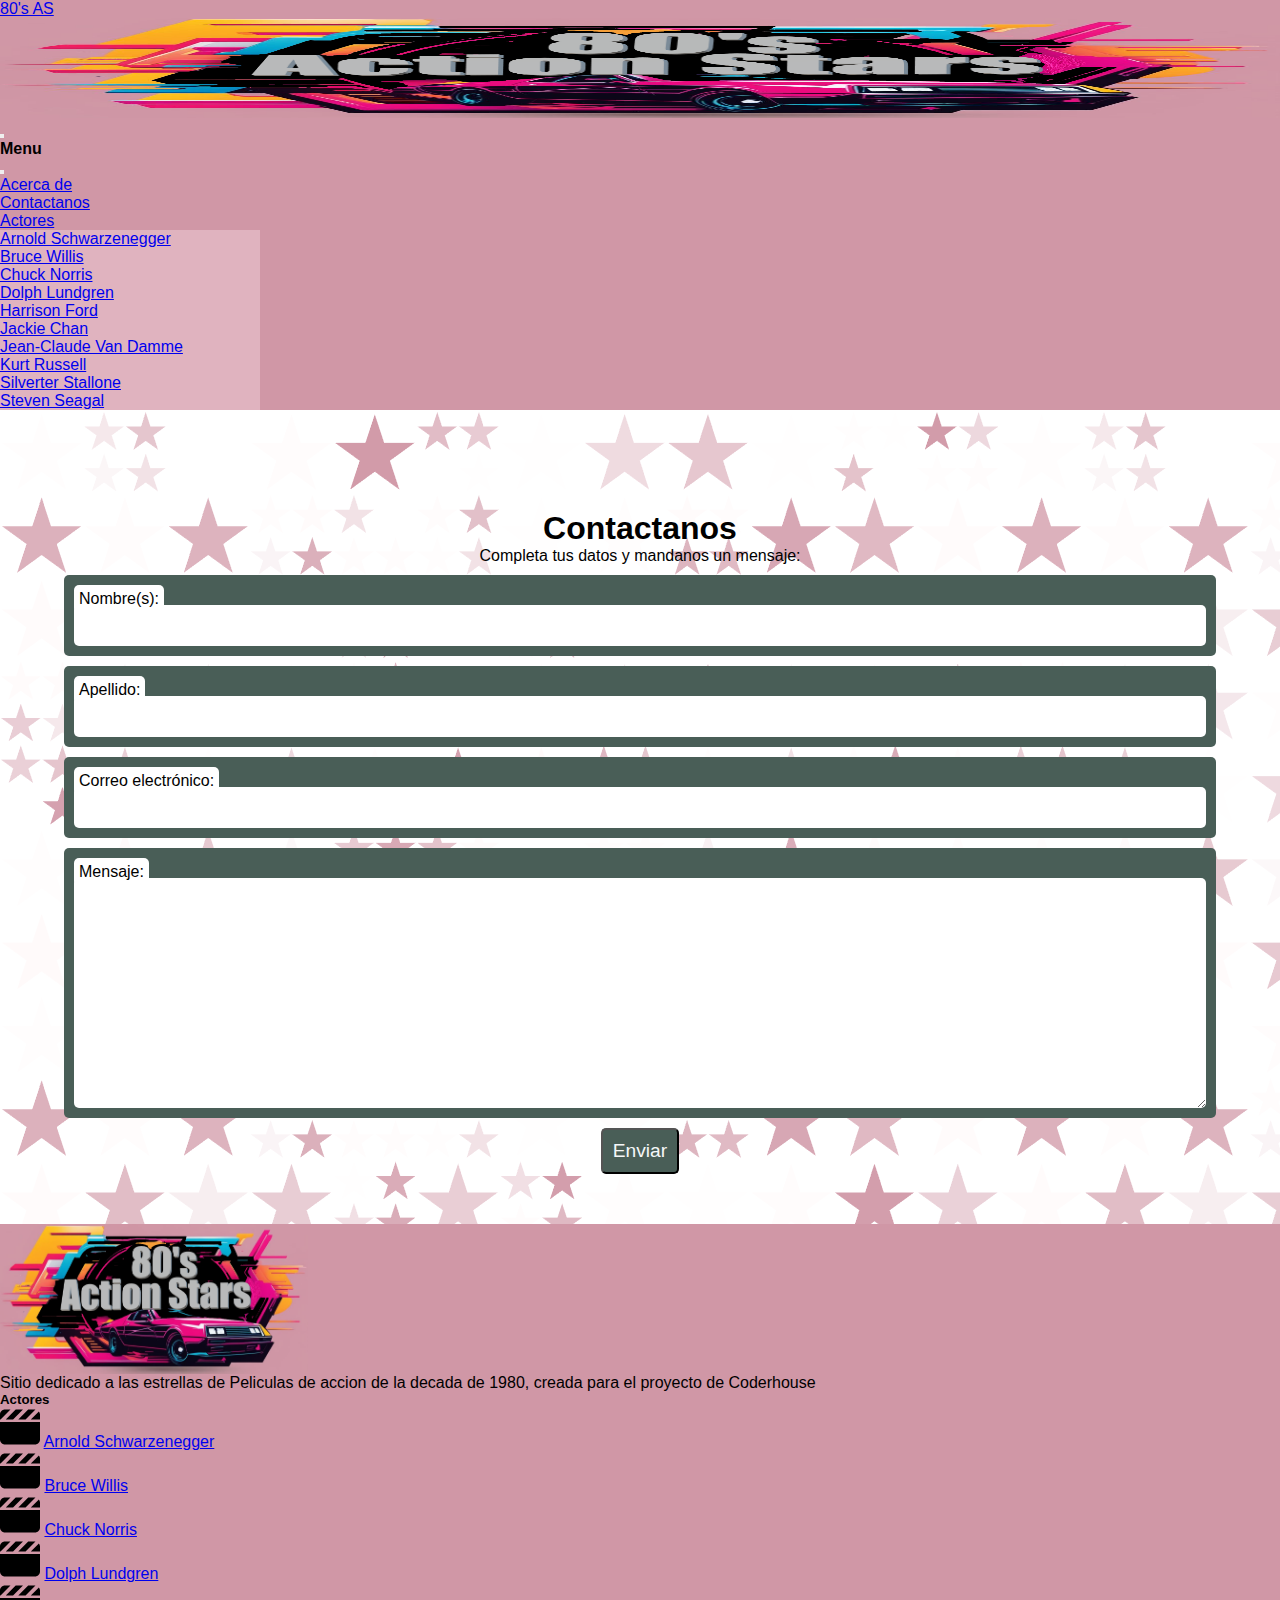
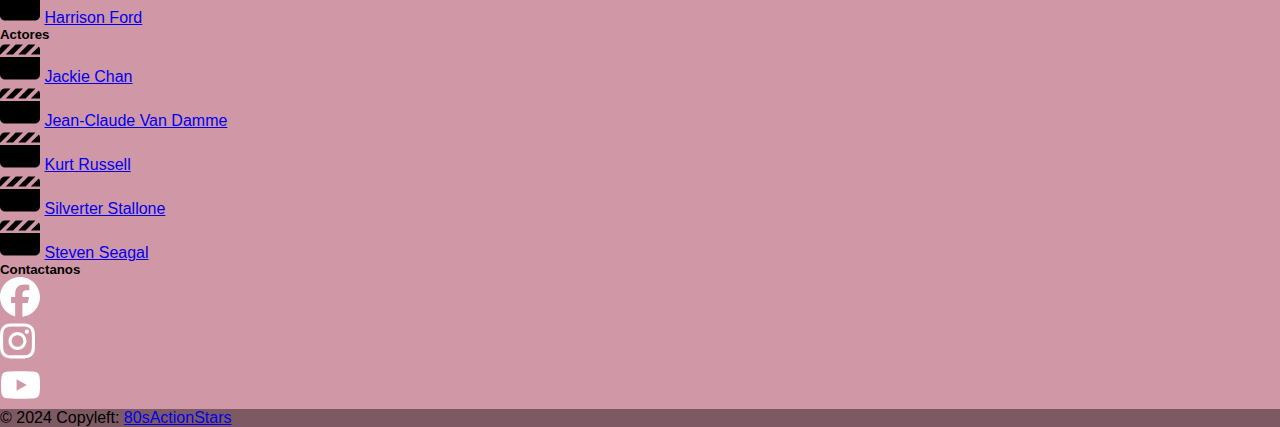
==== pages/Contacto.html @ cd0b23fa "se carga el sitio completo, cambiando el css propio al de bootstrap" ====
<!DOCTYPE html>
<html lang="en">
<head>
    <meta charset="UTF-8">
    <meta name="viewport" content="width=device-width, initial-scale=1.0">
    <!-- link icons bs -->
    <link rel="stylesheet" href="https://cdn.jsdelivr.net/npm/bootstrap-icons@1.11.3/font/bootstrap-icons.min.css">
    <!-- link de bootstrap  -->
    <link href="https://cdn.jsdelivr.net/npm/bootstrap@5.3.2/dist/css/bootstrap.min.css" rel="stylesheet"
    integrity="sha384-T3c6CoIi6uLrA9TneNEoa7RxnatzjcDSCmG1MXxSR1GAsXEV/Dwwykc2MPK8M2HN" crossorigin="anonymous">
    <!-- link css -->
    <link rel="stylesheet" href="../css/bootstrap.css">
    <link rel="stylesheet" href="../css/style.css">
    <title>80's Action Stars</title>
</head>
<body>
    <!-- NAVBAR -->
    <nav class="navbar fixed-top">
        <div class="container-fluid">
            <a class="navbar-brand" href="#">80's AS</a>
            <a class="nav-logo" href="../index.html"><img src="../assets/images/Logo.png" alt="Logo"></a>
            <button class="navbar-toggler" type="button" data-bs-toggle="offcanvas" data-bs-target="#offcanvasNavbar" aria-controls="offcanvasNavbar" aria-label="Toggle navigation">
                <span class="navbar-toggler-icon"></span>
            </button>
            <div class="offcanvas offcanvas-end" tabindex="-1" id="offcanvasNavbar" aria-labelledby="offcanvasNavbarLabel">
                <div class="offcanvas-header">
                    <h4 class="offcanvas-title" id="offcanvasNavbarLabel">Menu</h4>
                    <button type="button" class="btn-close" data-bs-dismiss="offcanvas" aria-label="Close"></button>
                </div>
                <div class="offcanvas-body">
                    <ul class="navbar-nav justify-content-end flex-grow-1 pe-3">
                        <li class="nav-item"><a class="nav-link" aria-current="page" href="../pages/About.html">Acerca de</a></li>
                        <li class="nav-item"><a class="nav-link" href="../pages/Contacto.html">Contactanos</a></li>
                        <li class="nav-item dropdown"><a class="nav-link dropdown-toggle" href="#" role="button" data-bs-toggle="dropdown" aria-expanded="false">Actores</a>
                            <ul class="dropdown-menu">
                                <li><a class="dropdown-item" href="../pages/Schwarzenegger.html">Arnold Schwarzenegger</a></li>
                                <li><a class="dropdown-item" href="../pages/Error.html">Bruce Willis</a></li>
                                <li><a class="dropdown-item" href="../pages/Error.html">Chuck Norris</a></li>
                                <li><a class="dropdown-item" href="../pages/Error.html">Dolph Lundgren</a></li>
                                <li><a class="dropdown-item" href="../pages/Error.html">Harrison Ford</a></li>
                                <li><a class="dropdown-item" href="../pages/Error.html">Jackie Chan</a></li>
                                <li><a class="dropdown-item" href="../pages/Error.html">Jean-Claude Van Damme</a></li>
                                <li><a class="dropdown-item" href="../pages/Error.html">Kurt Russell</a></li>
                                <li><a class="dropdown-item" href="../pages/Error.html">Silverter Stallone</a></li>
                                <li><a class="dropdown-item" href="../pages/Error.html">Steven Seagal</a></li>
                            </ul>
                        </li>
                    </ul>
                </div>
            </div>
        </div>
    </nav>
    <!-- FIN NAVBAR -->
    <main>
        <h1>Contactanos</h1>
        <section class="hero-container">
            <span class="title">Completa tus datos y mandanos un mensaje:</span>
                <div class="formulario">
                    <div class="campo">
                        <span><input class="" id="nombre" value="" type="text" name="nombre"></span>
                        <label id="labelNombre" for="Nombre" >Nombre(s): </label>
                    </div>
                    <div class="campo">
                        <span><input class="" id="Apellido" value="" type="text" name="Apellido"></span>
                        <label id="labelApellido" for="Apellido">Apellido:</label>
                    </div>
                    <div class="campo"> 
                        <span><input class="" id="email" value="" type="email" name="email"></span>
                        <label for="email">Correo electrónico:</label>
                    </div>
                    <div class="campo">
                        <span><textarea name="Mensaje" id="Mensaje" cols="30" rows="10"></textarea> </span>
                        <label id="labelMensaje" for="Mensaje">Mensaje:</label>
                    </div>
                    <button type="submit">Enviar</button>
                </div>
        </section>
    </main>

<!-- FOOTER -->
<footer class="text-center text-lg-start text-white">
    <div class="container p-4">
        <div class="row my-4">
            <div class="col-lg-3 col-md-6 mb-4 mb-md-0">
                <div class="footer-logo align-items-center justify-content-center mb-4 mx-auto">
                    <img src="../assets/images/Logo.png" alt="Logo" loading="lazy" />
                </div>
                    <p class="text-center">Sitio dedicado a las estrellas de Peliculas de accion de la decada de 1980, creada para el proyecto de Coderhouse </p>
            </div>
            <div class="col-lg-3 col-md-6 mb-4 mb-md-0">
                <h5 class="text-uppercase mb-4" >Actores</h5>
                <ul class="list-unstyled text-start">
                    <li class="mb-2">
                        <svg xmlns="http://www.w3.org/2000/svg" viewBox="0 0 512 512"><path fill="#000000" d="M448 32H361.9l-1 1-127 127h92.1l1-1L453.8 32.3c-1.9-.2-3.8-.3-5.8-.3zm64 128V96c0-15.1-5.3-29.1-14-40l-104 104H512zM294.1 32H201.9l-1 1L73.9 160h92.1l1-1 127-127zM64 32C28.7 32 0 60.7 0 96v64H6.1l1-1 127-127H64zM512 192H0V416c0 35.3 28.7 64 64 64H448c35.3 0 64-28.7 64-64V192z"/></svg>
                        <a href="../pages/Schwarzenegger.html" class="text-white"></i>Arnold Schwarzenegger</a>
                    </li>
                    <li class="mb-2">
                        <svg xmlns="http://www.w3.org/2000/svg" viewBox="0 0 512 512"><path fill="#000000" d="M448 32H361.9l-1 1-127 127h92.1l1-1L453.8 32.3c-1.9-.2-3.8-.3-5.8-.3zm64 128V96c0-15.1-5.3-29.1-14-40l-104 104H512zM294.1 32H201.9l-1 1L73.9 160h92.1l1-1 127-127zM64 32C28.7 32 0 60.7 0 96v64H6.1l1-1 127-127H64zM512 192H0V416c0 35.3 28.7 64 64 64H448c35.3 0 64-28.7 64-64V192z"/></svg>
                        <a href="../pages/Error.html" class="text-white"></i>Bruce Willis</a>
                    </li>
                    <li class="mb-2">
                        <svg xmlns="http://www.w3.org/2000/svg" viewBox="0 0 512 512"><path fill="#000000" d="M448 32H361.9l-1 1-127 127h92.1l1-1L453.8 32.3c-1.9-.2-3.8-.3-5.8-.3zm64 128V96c0-15.1-5.3-29.1-14-40l-104 104H512zM294.1 32H201.9l-1 1L73.9 160h92.1l1-1 127-127zM64 32C28.7 32 0 60.7 0 96v64H6.1l1-1 127-127H64zM512 192H0V416c0 35.3 28.7 64 64 64H448c35.3 0 64-28.7 64-64V192z"/></svg>
                        <a href="../pages/Error.html" class="text-white"></i>Chuck Norris</a>
                    </li>
                    <li class="mb-2">
                        <svg xmlns="http://www.w3.org/2000/svg" viewBox="0 0 512 512"><path fill="#000000" d="M448 32H361.9l-1 1-127 127h92.1l1-1L453.8 32.3c-1.9-.2-3.8-.3-5.8-.3zm64 128V96c0-15.1-5.3-29.1-14-40l-104 104H512zM294.1 32H201.9l-1 1L73.9 160h92.1l1-1 127-127zM64 32C28.7 32 0 60.7 0 96v64H6.1l1-1 127-127H64zM512 192H0V416c0 35.3 28.7 64 64 64H448c35.3 0 64-28.7 64-64V192z"/></svg>
                        <a href="../pages/Error.html" class="text-white"></i>Dolph Lundgren</a>
                    </li>
                    <li class="mb-2">
                        <svg xmlns="http://www.w3.org/2000/svg" viewBox="0 0 512 512"><path fill="#000000" d="M448 32H361.9l-1 1-127 127h92.1l1-1L453.8 32.3c-1.9-.2-3.8-.3-5.8-.3zm64 128V96c0-15.1-5.3-29.1-14-40l-104 104H512zM294.1 32H201.9l-1 1L73.9 160h92.1l1-1 127-127zM64 32C28.7 32 0 60.7 0 96v64H6.1l1-1 127-127H64zM512 192H0V416c0 35.3 28.7 64 64 64H448c35.3 0 64-28.7 64-64V192z"/></svg>
                        <a href="../pages/Error.html" class="text-white"></i>Harrison Ford</a>
                    </li>
                </ul>
            </div>
            <div class="col-lg-3 col-md-6 mb-4 mb-md-0">
                <h5 class="text-uppercase mb-4">Actores</h5>
                <ul class="list-unstyled text-start">
                    <li class="mb-2">
                        <svg xmlns="http://www.w3.org/2000/svg" viewBox="0 0 512 512"><path fill="#000000" d="M448 32H361.9l-1 1-127 127h92.1l1-1L453.8 32.3c-1.9-.2-3.8-.3-5.8-.3zm64 128V96c0-15.1-5.3-29.1-14-40l-104 104H512zM294.1 32H201.9l-1 1L73.9 160h92.1l1-1 127-127zM64 32C28.7 32 0 60.7 0 96v64H6.1l1-1 127-127H64zM512 192H0V416c0 35.3 28.7 64 64 64H448c35.3 0 64-28.7 64-64V192z"/></svg>
                        <a href="../pages/Error.html" class="text-white"></i>Jackie Chan</a>
                    </li>
                    <li class="mb-2">
                        <svg xmlns="http://www.w3.org/2000/svg" viewBox="0 0 512 512"><path fill="#000000" d="M448 32H361.9l-1 1-127 127h92.1l1-1L453.8 32.3c-1.9-.2-3.8-.3-5.8-.3zm64 128V96c0-15.1-5.3-29.1-14-40l-104 104H512zM294.1 32H201.9l-1 1L73.9 160h92.1l1-1 127-127zM64 32C28.7 32 0 60.7 0 96v64H6.1l1-1 127-127H64zM512 192H0V416c0 35.3 28.7 64 64 64H448c35.3 0 64-28.7 64-64V192z"/></svg>
                        <a href="../pages/Error.html" class="text-white"></i>Jean-Claude Van Damme</a>
                    </li>
                    <li class="mb-2">
                        <svg xmlns="http://www.w3.org/2000/svg" viewBox="0 0 512 512"><path fill="#000000" d="M448 32H361.9l-1 1-127 127h92.1l1-1L453.8 32.3c-1.9-.2-3.8-.3-5.8-.3zm64 128V96c0-15.1-5.3-29.1-14-40l-104 104H512zM294.1 32H201.9l-1 1L73.9 160h92.1l1-1 127-127zM64 32C28.7 32 0 60.7 0 96v64H6.1l1-1 127-127H64zM512 192H0V416c0 35.3 28.7 64 64 64H448c35.3 0 64-28.7 64-64V192z"/></svg>
                        <a href="../pages/Error.html" class="text-white"></i>Kurt Russell</a>
                    </li>
                    <li class="mb-2">
                        <svg xmlns="http://www.w3.org/2000/svg" viewBox="0 0 512 512"><path fill="#000000" d="M448 32H361.9l-1 1-127 127h92.1l1-1L453.8 32.3c-1.9-.2-3.8-.3-5.8-.3zm64 128V96c0-15.1-5.3-29.1-14-40l-104 104H512zM294.1 32H201.9l-1 1L73.9 160h92.1l1-1 127-127zM64 32C28.7 32 0 60.7 0 96v64H6.1l1-1 127-127H64zM512 192H0V416c0 35.3 28.7 64 64 64H448c35.3 0 64-28.7 64-64V192z"/></svg>
                        <a href="../pages/Error.html" class="text-white"></i>Silverter Stallone</a>
                    </li>
                    <li class="mb-2">
                        <svg xmlns="http://www.w3.org/2000/svg" viewBox="0 0 512 512"><path fill="#000000" d="M448 32H361.9l-1 1-127 127h92.1l1-1L453.8 32.3c-1.9-.2-3.8-.3-5.8-.3zm64 128V96c0-15.1-5.3-29.1-14-40l-104 104H512zM294.1 32H201.9l-1 1L73.9 160h92.1l1-1 127-127zM64 32C28.7 32 0 60.7 0 96v64H6.1l1-1 127-127H64zM512 192H0V416c0 35.3 28.7 64 64 64H448c35.3 0 64-28.7 64-64V192z"/></svg>
                        <a href="../pages/Error.html" class="text-white"></i>Steven Seagal</a>
                    </li>
                </ul>
            </div>

            <div class="col-lg-3 col-md-6 mb-4 mb-md-0">
                <h5 class="text-uppercase mb-4">Contactanos</h5>
                <ul class="list-unstyled d-inline-flex">
                    <li>
                        <a class="px-3" href="#!"><svg xmlns="http://www.w3.org/2000/svg" viewBox="0 0 512 512"><path fill="#ffffff" d="M512 256C512 114.6 397.4 0 256 0S0 114.6 0 256C0 376 82.7 476.8 194.2 504.5V334.2H141.4V256h52.8V222.3c0-87.1 39.4-127.5 125-127.5c16.2 0 44.2 3.2 55.7 6.4V172c-6-.6-16.5-1-29.6-1c-42 0-58.2 15.9-58.2 57.2V256h83.6l-14.4 78.2H287V510.1C413.8 494.8 512 386.9 512 256h0z"/></svg></a>
                    </li>
                    <li>
                        <a class="px-3" href="#!"><svg xmlns="http://www.w3.org/2000/svg" viewBox="0 0 512 512"><path fill="#ffffff" d="M224.1 141c-63.6 0-114.9 51.3-114.9 114.9s51.3 114.9 114.9 114.9S339 319.5 339 255.9 287.7 141 224.1 141zm0 189.6c-41.1 0-74.7-33.5-74.7-74.7s33.5-74.7 74.7-74.7 74.7 33.5 74.7 74.7-33.6 74.7-74.7 74.7zm146.4-194.3c0 14.9-12 26.8-26.8 26.8-14.9 0-26.8-12-26.8-26.8s12-26.8 26.8-26.8 26.8 12 26.8 26.8zm76.1 27.2c-1.7-35.9-9.9-67.7-36.2-93.9-26.2-26.2-58-34.4-93.9-36.2-37-2.1-147.9-2.1-184.9 0-35.8 1.7-67.6 9.9-93.9 36.1s-34.4 58-36.2 93.9c-2.1 37-2.1 147.9 0 184.9 1.7 35.9 9.9 67.7 36.2 93.9s58 34.4 93.9 36.2c37 2.1 147.9 2.1 184.9 0 35.9-1.7 67.7-9.9 93.9-36.2 26.2-26.2 34.4-58 36.2-93.9 2.1-37 2.1-147.8 0-184.8zM398.8 388c-7.8 19.6-22.9 34.7-42.6 42.6-29.5 11.7-99.5 9-132.1 9s-102.7 2.6-132.1-9c-19.6-7.8-34.7-22.9-42.6-42.6-11.7-29.5-9-99.5-9-132.1s-2.6-102.7 9-132.1c7.8-19.6 22.9-34.7 42.6-42.6 29.5-11.7 99.5-9 132.1-9s102.7-2.6 132.1 9c19.6 7.8 34.7 22.9 42.6 42.6 11.7 29.5 9 99.5 9 132.1s2.7 102.7-9 132.1z"/></svg></a>
                    </li>
                    <li>
                        <a class="px-3" href="#!"><svg xmlns="http://www.w3.org/2000/svg" viewBox="0 0 560 512"><path fill="#ffffff" d="M549.7 124.1c-6.3-23.7-24.8-42.3-48.3-48.6C458.8 64 288 64 288 64S117.2 64 74.6 75.5c-23.5 6.3-42 24.9-48.3 48.6-11.4 42.9-11.4 132.3-11.4 132.3s0 89.4 11.4 132.3c6.3 23.7 24.8 41.5 48.3 47.8C117.2 448 288 448 288 448s170.8 0 213.4-11.5c23.5-6.3 42-24.2 48.3-47.8 11.4-42.9 11.4-132.3 11.4-132.3s0-89.4-11.4-132.3zm-317.5 213.5V175.2l142.7 81.2-142.7 81.2z"/></svg></a>
                    </li>
                </ul>
            </div>
        </div>
    </div>
    <div class="licencia text-center p-3">
        © 2024 Copyleft:
        <a class="text-white" href="#">80sActionStars</a>
    </div>
</footer>
<!-- FIN FOOTER -->

<!-- script de bootstrap -->
<script src="https://cdn.jsdelivr.net/npm/bootstrap@5.3.2/dist/js/bootstrap.bundle.min.js"
integrity="sha384-C6RzsynM9kWDrMNeT87bh95OGNyZPhcTNXj1NW7RuBCsyN/o0jlpcV8Qyq46cDfL"
crossorigin="anonymous"></script>

</body>
</html>
---- css/style.css ----
* {
    margin: 0;
    padding: 0;
    box-sizing: border-box;
    font-family: sans-serif;
  }

/* nav {
    background-color: #d097a6;
    padding: 15px;
    text-align: center;
    border-bottom: 2px solid black;
    width: 100%;
    position: sticky;
    top: 0;
    z-index: 2;
    display: inline-block;
}

.nav-list {
    list-style: none;
    padding: 5px;
}

.nav-list li {
    background-color: #495E57;
    border: 2px solid #45474B;
    display: inline-block;
    padding: 10px;
}

.nav-link {
    text-decoration: none;
    color: #F4CE14;
    font-family: Impact, Haettenschweiler, 'Arial Narrow Bold', sans-serif;
}*/

.nav-logo {
    /* display: inline-block;
    vertical-align: middle; */
    width: 15%;
}

.nav-logo img {
    /* display: block; */
    width: 100%;
}

main {
  text-align: center;
}



.hero-container{
  font-family: sans-serif;
  width: 100%;
  height: 100%;
  display: inline;
}

.hero-container article{
  padding: 10px;
}

.card-hero{
  display: inline-block;
  /* height: 400px; */
  width: 100%;
  background-color:#F5F7F8;
}

.card-header{
  width: 44%;
  height: 100%;
  display: inline-block;
  position: relative;
}

.card-header img{
  margin-top: 10px;
  border: solid 5px;
  width: 50%;
}

.card-container{
  width: 55%;
  height: 100%;
  display: inline-block;
  padding: 10px;
  color: black;
  vertical-align: top;
  text-align: left;
  
}

.card-container li{
  list-style-image: url(../assets/images/icon_list.png);
  list-style-position: inside;
}
/* FOOTER */
/* footer {
  width: 100%;
  margin-top: 20px;
  border-top: 2px #45474B solid ;
  padding: 10px;
  background-color: #F5F7F8;
}

footer img{
  height: 50px;
}

footer p{
  display: inline-block;
  color: #45474B;
  text-align: right;
}
.redes {
  display: inline-block;
  vertical-align: middle;
} */
/* FIN FOOTER */
form {
  display: block;
  width: 100%;
  padding: 10px 10px;
  background-color: antiquewhite
}

.formulario .campo {
display: block;
position: relative;
width: 90%;
margin: 10px auto;
padding: 30px 10px 10px;
background: #495E57;
border-radius: 5px;
}

.formulario .campo input {
display: block;
width: 100%;
border-radius: 5px;
border: 0;
padding: 10px 10px;
font-size: 18px;
}

.formulario .campo textarea {
display: block;
width: 100%;
border-radius: 5px; 
border: 0;
padding: 10px 10px;
font-size: 18px;
}

.formulario .campo label {
display: block;
position: absolute;
top: 10px;
border-radius: 5px; 
padding: 5px 5px;
background-color: white
}

.formulario button {
font-size: larger;
font-family: Impact, Haettenschweiler, 'Arial Narrow Bold', sans-serif;
border-radius: 5px;
padding: 10px 10px 10px 10px;
background-color: #495E57;
color:#F5F7F8;
}

.about{
  display: inline-block;
  width: 90%;
  text-align: center;
}

.acercade{
  height: 400px;
  margin: 20px;
  background-color: #F5F7F8;
  overflow-y: auto;
}
.about article{
  width: 30%;
  display: inline-block;
  border: 5px black solid;
  border-radius: 20px;
}

.about img{
  width: -webkit-fill-available; /*PREGUNTAR POR ESTO*/
  height: auto;
  display: inline;
  border-radius: 20px;
}

.error404{
  width: 100%;
}
.error404 img{
  width: 100%;
  padding: 2px;
  border: 10px solid black;
}
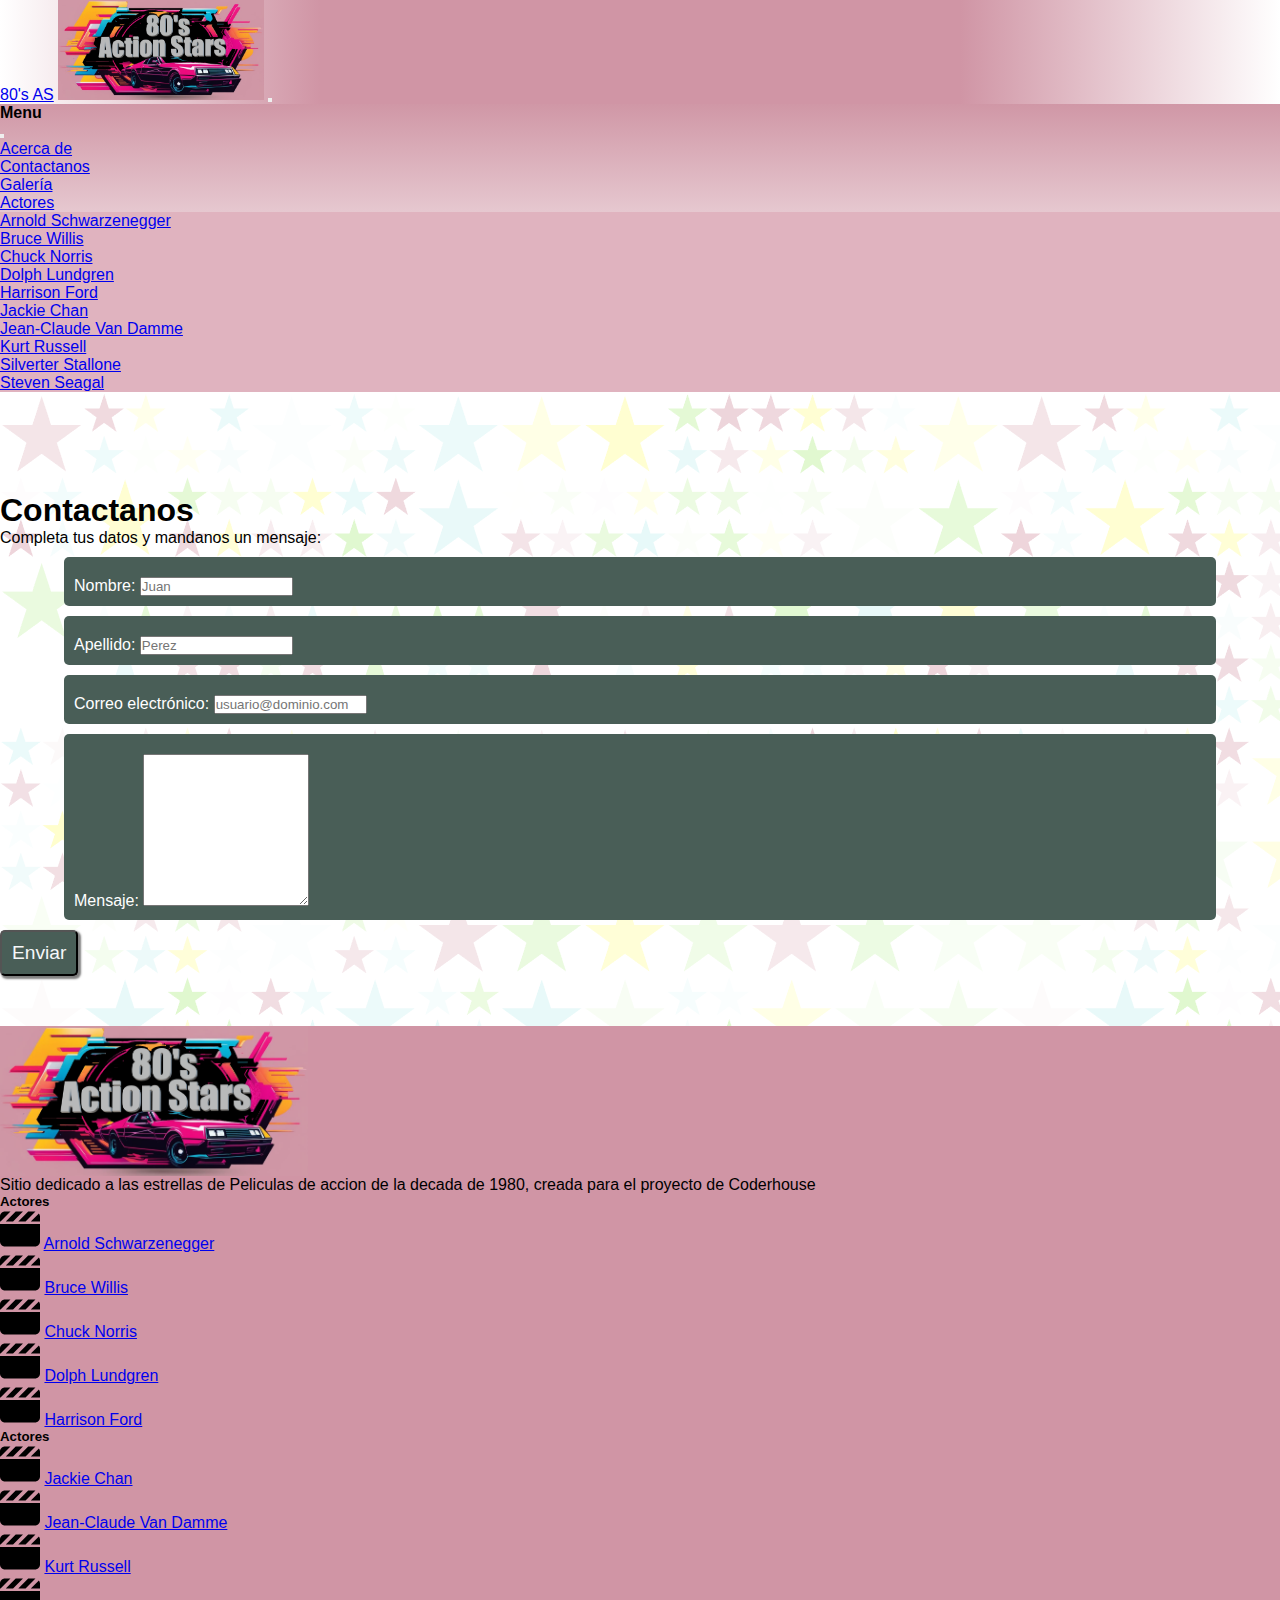
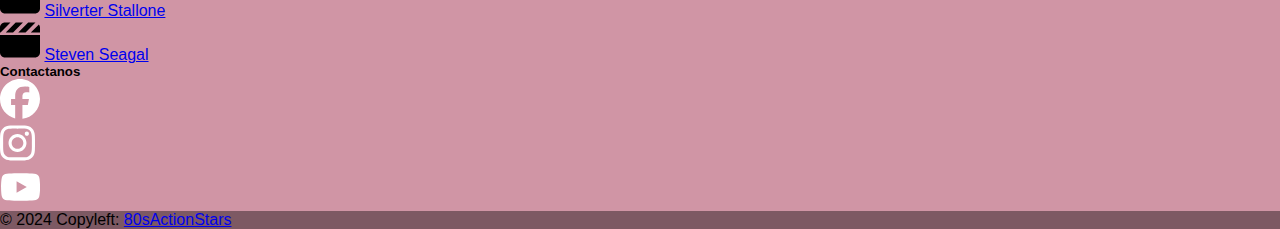
==== commit a0d85156: "PF, se corrigen varias cosas, se agrega Galeria" ====
--- a/pages/Contacto.html
+++ b/pages/Contacto.html
@@ -9,16 +9,44 @@
     <link href="https://cdn.jsdelivr.net/npm/bootstrap@5.3.2/dist/css/bootstrap.min.css" rel="stylesheet"
     integrity="sha384-T3c6CoIi6uLrA9TneNEoa7RxnatzjcDSCmG1MXxSR1GAsXEV/Dwwykc2MPK8M2HN" crossorigin="anonymous">
     <!-- link css -->
-    <link rel="stylesheet" href="../css/bootstrap.css">
-    <link rel="stylesheet" href="../css/style.css">
+    <link rel="stylesheet" href="../css/styles.css">
+    <!-- Primary Meta Tags -->
     <title>80's Action Stars</title>
+    <meta name="title" content="80's Action Stars" />
+    <meta name="author" content="Leandro Soloducha" />
+    <meta name="description" content="Sitio dedicado a las Estrellas de Accion de la decada de 1980" />
+
+    <!-- Open Graph / Facebook -->
+    <meta property="og:type" content="website" />
+    <meta property="og:url" content="https://soloducha.github.io/PreEntrega2-Soloducha/index.html" />
+    <meta property="og:title" content="80's Action Stars" />
+    <meta property="og:description" content="Sitio dedicado a las Estrellas de Accion de la decada de 1980" />
+    <meta property="og:image" content="assets/images/Logo.png" />
+
+    <!-- Twitter -->
+    <meta property="twitter:card" content="summary_large_image" />
+    <meta property="twitter:url" content="https://soloducha.github.io/PreEntrega2-Soloducha/index.html" />
+    <meta property="twitter:title" content="80's Action Stars" />
+    <meta property="twitter:description" content="Sitio dedicado a las Estrellas de Accion de la decada de 1980" />
+    <meta property="twitter:image" content="assets/images/Logo.png" />
+
+    <!-- Meta Tags Generated with https://metatags.io -->
+    <!-- favicon -->
+    <link rel="apple-touch-icon" sizes="180x180" href="assets/images/favicon/apple-touch-icon.png">
+    <link rel="icon" type="image/png" sizes="32x32" href="assets/images/favicon/favicon-32x32.png">
+    <link rel="icon" type="image/png" sizes="16x16" href="assets/images/favicon/favicon-16x16.png">
+    <link rel="manifest" href="assets/images/favicon/site.webmanifest">
+    <link rel="mask-icon" href="assets/images/favicon/safari-pinned-tab.svg" color="#5bbad5">
+    <meta name="msapplication-TileColor" content="#da532c">
+    <meta name="theme-color" content="#ffffff">
+    <meta name="keywords"  content="HTML, CSS, bootstrap, contacto, contact us">
 </head>
 <body>
     <!-- NAVBAR -->
     <nav class="navbar fixed-top">
         <div class="container-fluid">
             <a class="navbar-brand" href="#">80's AS</a>
-            <a class="nav-logo" href="../index.html"><img src="../assets/images/Logo.png" alt="Logo"></a>
+            <a class="nav-logo" href="../index.html"><img src="../assets/images/Logo.png" alt="Logo del sitio en footer"></a>
             <button class="navbar-toggler" type="button" data-bs-toggle="offcanvas" data-bs-target="#offcanvasNavbar" aria-controls="offcanvasNavbar" aria-label="Toggle navigation">
                 <span class="navbar-toggler-icon"></span>
             </button>
@@ -31,6 +59,7 @@
                     <ul class="navbar-nav justify-content-end flex-grow-1 pe-3">
                         <li class="nav-item"><a class="nav-link" aria-current="page" href="../pages/About.html">Acerca de</a></li>
                         <li class="nav-item"><a class="nav-link" href="../pages/Contacto.html">Contactanos</a></li>
+                        <li class="nav-item"><a class="nav-link" href="../pages/Galeria.html">Galería</a></li>
                         <li class="nav-item dropdown"><a class="nav-link dropdown-toggle" href="#" role="button" data-bs-toggle="dropdown" aria-expanded="false">Actores</a>
                             <ul class="dropdown-menu">
                                 <li><a class="dropdown-item" href="../pages/Schwarzenegger.html">Arnold Schwarzenegger</a></li>
@@ -51,28 +80,43 @@
         </div>
     </nav>
     <!-- FIN NAVBAR -->
-    <main>
+    <main class="text-center">
         <h1>Contactanos</h1>
+        <span class="title">Completa tus datos y mandanos un mensaje:</span>
         <section class="hero-container">
-            <span class="title">Completa tus datos y mandanos un mensaje:</span>
-                <div class="formulario">
+            
+
+                <div class="formulario form-group">
                     <div class="campo">
-                        <span><input class="" id="nombre" value="" type="text" name="nombre"></span>
-                        <label id="labelNombre" for="Nombre" >Nombre(s): </label>
+                        <!-- <span><input class="" id="nombre" value="" type="text" name="nombre"></span>
+                        <label id="labelNombre" for="Nombre" >Nombre(s): </label> -->
+
+                        <label for="nombre">Nombre:</label>
+                        <input type="email" class="form-control" id="nombre" placeholder="Juan">
+
                     </div>
                     <div class="campo">
-                        <span><input class="" id="Apellido" value="" type="text" name="Apellido"></span>
-                        <label id="labelApellido" for="Apellido">Apellido:</label>
+                        <!-- <span><input class="" id="Apellido" value="" type="text" name="Apellido"></span>
+                        <label id="labelApellido" for="Apellido">Apellido:</label> -->
+                        <label for="apellido">Apellido:</label>
+                        <input type="email" class="form-control" id="apellido" placeholder="Perez">
                     </div>
                     <div class="campo"> 
-                        <span><input class="" id="email" value="" type="email" name="email"></span>
+                        <!-- <span><input class="" id="email" value="" type="email" name="email"></span>
+                        <label for="email">Correo electrónico:</label> -->
+
                         <label for="email">Correo electrónico:</label>
+                        <input type="email" class="form-control" id="email" placeholder="usuario@dominio.com">
                     </div>
                     <div class="campo">
-                        <span><textarea name="Mensaje" id="Mensaje" cols="30" rows="10"></textarea> </span>
-                        <label id="labelMensaje" for="Mensaje">Mensaje:</label>
-                    </div>
-                    <button type="submit">Enviar</button>
+                        <!-- <span><textarea name="Mensaje" id="Mensaje" cols="30" rows="10"></textarea> </span>
+                        <label id="labelMensaje" for="Mensaje">Mensaje:</label> -->
+
+                        <label for="mensaje">Mensaje:</label>
+                        <textarea class="form-control" id="mensaje" rows="10"></textarea>
+
+                    </div>
+                    <button class="btn btn-formulario" type="submit">Enviar</button>
                 </div>
         </section>
     </main>
@@ -83,7 +127,7 @@
         <div class="row my-4">
             <div class="col-lg-3 col-md-6 mb-4 mb-md-0">
                 <div class="footer-logo align-items-center justify-content-center mb-4 mx-auto">
-                    <img src="../assets/images/Logo.png" alt="Logo" loading="lazy" />
+                    <img src="../assets/images/Logo.png" alt="Logo del sitio" loading="lazy" />
                 </div>
                     <p class="text-center">Sitio dedicado a las estrellas de Peliculas de accion de la decada de 1980, creada para el proyecto de Coderhouse </p>
             </div>
--- a/css/styles.css
+++ b/css/styles.css
@@ -0,0 +1,561 @@
+/*RESET*/
+* {
+  margin: 0;
+  padding: 0;
+  box-sizing: border-box;
+  font-family: "Gill Sans", "Gill Sans MT", Calibri, "Trebuchet MS", sans-serif;
+}
+
+.w-20 {
+  width: 20%;
+}
+
+.w-21 {
+  width: 21%;
+}
+
+.w-22 {
+  width: 22%;
+}
+
+.w-23 {
+  width: 23%;
+}
+
+.w-24 {
+  width: 24%;
+}
+
+.w-25 {
+  width: 25%;
+}
+
+.w-26 {
+  width: 26%;
+}
+
+.w-27 {
+  width: 27%;
+}
+
+.w-28 {
+  width: 28%;
+}
+
+.w-29 {
+  width: 29%;
+}
+
+.w-30 {
+  width: 30%;
+}
+
+.w-31 {
+  width: 31%;
+}
+
+.w-32 {
+  width: 32%;
+}
+
+.w-33 {
+  width: 33%;
+}
+
+.w-34 {
+  width: 34%;
+}
+
+.w-35 {
+  width: 35%;
+}
+
+.w-36 {
+  width: 36%;
+}
+
+.w-37 {
+  width: 37%;
+}
+
+.w-38 {
+  width: 38%;
+}
+
+.w-39 {
+  width: 39%;
+}
+
+.w-40 {
+  width: 40%;
+}
+
+.w-41 {
+  width: 41%;
+}
+
+.w-42 {
+  width: 42%;
+}
+
+.w-43 {
+  width: 43%;
+}
+
+.w-44 {
+  width: 44%;
+}
+
+.w-45 {
+  width: 45%;
+}
+
+.w-46 {
+  width: 46%;
+}
+
+.w-47 {
+  width: 47%;
+}
+
+.w-48 {
+  width: 48%;
+}
+
+.w-49 {
+  width: 49%;
+}
+
+.w-50 {
+  width: 50%;
+}
+
+.w-51 {
+  width: 51%;
+}
+
+.w-52 {
+  width: 52%;
+}
+
+.w-53 {
+  width: 53%;
+}
+
+.w-54 {
+  width: 54%;
+}
+
+.w-55 {
+  width: 55%;
+}
+
+.w-56 {
+  width: 56%;
+}
+
+.w-57 {
+  width: 57%;
+}
+
+.w-58 {
+  width: 58%;
+}
+
+.w-59 {
+  width: 59%;
+}
+
+.w-60 {
+  width: 60%;
+}
+
+.w-61 {
+  width: 61%;
+}
+
+.w-62 {
+  width: 62%;
+}
+
+.w-63 {
+  width: 63%;
+}
+
+.w-64 {
+  width: 64%;
+}
+
+.w-65 {
+  width: 65%;
+}
+
+.w-66 {
+  width: 66%;
+}
+
+.w-67 {
+  width: 67%;
+}
+
+.w-68 {
+  width: 68%;
+}
+
+.w-69 {
+  width: 69%;
+}
+
+.w-70 {
+  width: 70%;
+}
+
+.w-71 {
+  width: 71%;
+}
+
+.w-72 {
+  width: 72%;
+}
+
+.w-73 {
+  width: 73%;
+}
+
+.w-74 {
+  width: 74%;
+}
+
+.w-75 {
+  width: 75%;
+}
+
+.w-76 {
+  width: 76%;
+}
+
+.w-77 {
+  width: 77%;
+}
+
+.w-78 {
+  width: 78%;
+}
+
+.w-79 {
+  width: 79%;
+}
+
+.w-80 {
+  width: 80%;
+}
+
+.w-81 {
+  width: 81%;
+}
+
+.w-82 {
+  width: 82%;
+}
+
+.w-83 {
+  width: 83%;
+}
+
+.w-84 {
+  width: 84%;
+}
+
+.w-85 {
+  width: 85%;
+}
+
+.w-86 {
+  width: 86%;
+}
+
+.w-87 {
+  width: 87%;
+}
+
+.w-88 {
+  width: 88%;
+}
+
+.w-89 {
+  width: 89%;
+}
+
+.w-90 {
+  width: 90%;
+}
+
+.w-91 {
+  width: 91%;
+}
+
+.w-92 {
+  width: 92%;
+}
+
+.w-93 {
+  width: 93%;
+}
+
+.w-94 {
+  width: 94%;
+}
+
+.w-95 {
+  width: 95%;
+}
+
+.w-96 {
+  width: 96%;
+}
+
+.w-97 {
+  width: 97%;
+}
+
+.w-98 {
+  width: 98%;
+}
+
+.w-99 {
+  width: 99%;
+}
+
+.w-100 {
+  width: 100%;
+}
+
+.color-1 {
+  background-color: #d8a9b5;
+  color: #c88597;
+}
+
+.color-2 {
+  background-color: #e0bac4;
+  color: #c07488;
+}
+
+.color-3 {
+  background-color: #e8ccd3;
+  color: #b86279;
+}
+
+.color-4 {
+  background-color: #f0dde2;
+  color: #b0516a;
+}
+
+.color-5 {
+  background-color: #f8eff1;
+  color: #9f485f;
+}
+
+/* NAVBAR */
+.navbar {
+  padding: 0%;
+}
+
+.container-fluid {
+  background: linear-gradient(90deg, white 0%, #d095a5 25%, #d095a5 75%, white 100%);
+}
+.container-fluid img {
+  height: 100px;
+}
+
+.offcanvas {
+  background: linear-gradient(180deg, #d097a6 0%, white 80%);
+}
+.offcanvas .offcanvas-end {
+  width: 260px;
+}
+
+.dropdown-menu {
+  background-color: #e0b3bf;
+}
+
+.dropdown-item.active, .dropdown-item:active, .dropdown-item:hover {
+  background-color: rgba(0, 0, 0, 0.5);
+}
+
+/* FOOTER */
+footer {
+  background-color: #d095a5;
+}
+footer svg {
+  height: 40px;
+  width: 40px;
+}
+
+.footer-logo {
+  display: flex;
+}
+.footer-logo img {
+  height: 150px;
+}
+
+.licencia {
+  background-color: rgba(0, 0, 0, 0.4);
+}
+
+main {
+  padding-top: 100px;
+  padding-bottom: 50px;
+  background-image: url(../assets/images/fondopatron.png);
+  background-repeat: repeat;
+}
+
+.container-actor {
+  background-image: url(../assets/images/fondo2.png);
+  margin: 10px;
+  border: 10px solid rgba(0, 0, 0, 0.286);
+  box-shadow: 10px 10px 10px 7px rgba(0, 0, 0, 0.8);
+  border-radius: 10%;
+}
+.container-actor img {
+  width: 100%;
+  height: 100%;
+  border: 1px solid rgba(0, 0, 0, 0.4);
+  border-radius: 10px;
+  background-color: white;
+}
+.container-actor p {
+  margin: 0;
+  font-family: "Rampart One", "Arial Narrow Bold", sans-serif;
+  color: #F5F7F8;
+  font-size: 1rem;
+  background-color: rgba(0, 0, 0, 0.2509803922);
+  border-radius: 10px;
+}
+
+/* animacion rotacion */
+.container-actor:hover {
+  transform: rotate(10deg) scale(1.2);
+  transition: 0.2s ease-in-out;
+}
+
+.container-actor {
+  -webkit-transform: rotate(0) scale(1);
+  transform: rotate(0) scale(1);
+}
+
+/* fin animacion rotacion */
+/*acerca de*/
+.about {
+  display: inline-block;
+}
+.about article {
+  margin: 20px;
+  width: 25%;
+  display: inline-block;
+  background-color: rgba(255, 255, 255, 0.5);
+  -webkit-transform: scale(1);
+  transform: rotate(0) scale(1);
+}
+.about article:hover {
+  transform: scale(1.2);
+  transition: 0.2s ease-in-out;
+}
+.about article p {
+  margin: 0%;
+}
+.about img {
+  width: -webkit-fill-available;
+  height: auto;
+  display: inline;
+  border-radius: 80px;
+}
+
+.p-especial {
+  margin: 20px;
+  background-color: rgba(255, 255, 255, 0.5);
+  overflow-y: auto;
+  text-align: justify;
+}
+
+/* Contacto */
+.formulario .campo {
+  display: block;
+  position: relative;
+  width: 90%;
+  margin: 10px auto;
+  padding: 20px 10px 10px;
+  background: #495E57;
+  border-radius: 5px;
+  text-align: left;
+  color: white;
+}
+
+.btn-formulario {
+  font-size: larger;
+  font-family: Impact, Haettenschweiler, "Arial Narrow Bold", sans-serif;
+  border-radius: 5px;
+  box-shadow: 2px 2px 2px 1px rgba(0, 0, 0, 0.5);
+  padding: 10px 10px 10px 10px;
+  background-color: #495E57;
+  color: #F5F7F8;
+}
+.btn-formulario:hover {
+  background-color: #F5F7F8;
+  color: #495E57;
+  border-color: #495E57;
+}
+
+.card-hero {
+  background-color: rgba(0, 0, 0, 0.125);
+}
+
+.card-container li {
+  list-style: none;
+  list-style-position: inside;
+}
+
+.font-honk {
+  font-family: "Honk", sans-serif;
+}
+
+.rampart-one-regular {
+  font-family: "Rampart One", sans-serif;
+  font-weight: 400;
+  font-style: normal;
+}
+
+.error404 {
+  width: 100%;
+}
+.error404 img {
+  width: 100%;
+  padding: 50px;
+}
+.error404 p {
+  text-align: center;
+  margin: 0;
+  font-size: 1rem;
+}
+
+.galeria-bg {
+  padding-top: 0%;
+  background-color: black;
+  background-image: url(../assets/images/negro.png);
+  background-repeat: repeat;
+  background-size: 100% 100%;
+  font-family: "Gill Sans", "Gill Sans MT", Calibri, "Trebuchet MS", sans-serif;
+}
+
+.videos {
+  height: 400px;
+}
+
+.slide {
+  display: inline-block;
+}
+
+.espacio {
+  margin-top: 100px;
+}
+
+/*# sourceMappingURL=styles.css.map */
